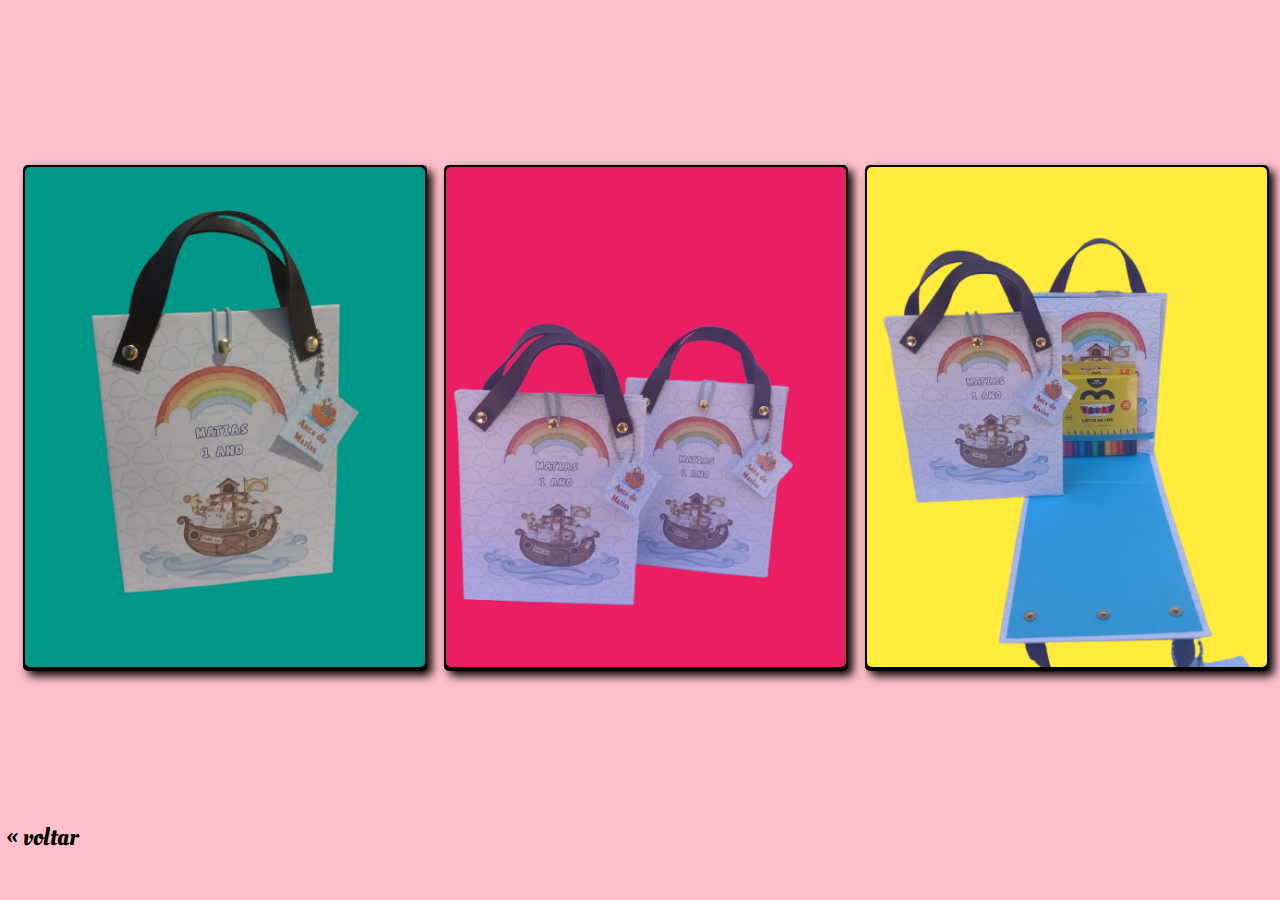
==== index2.html @ 1d20fdce "criado o meu primeiro site" ====
<!DOCTYPE html>
<html lang="pt-br">
    <head>
        <meta charset="UTF-8">
        <meta name="viewport" content="width=device-width, initial-scale=1.0">
        <title>Art da loh</title>
        <style>
        @import url('https://fonts.googleapis.com/css2?family=Dancing+Script:wght@400..700&family=Oleo+Script:wght@400;700&family=Pacifico&display=swap');
        *{
            padding: 0;
            margin: 2px;
            box-sizing: border-box;
            cursor: pointer;
            text-decoration: none;
        }
        a{
            font-family: "Oleo Script", system-ui;
            font-weight: 400;
            font-style: normal;
            font-size: 25px;
            color: black;
        }
        body{
            background: pink;
        }
        .todos{
            display: flex;
            align-items: center;
            justify-content:space-between;
        }
        /* card */
        #container{
            height: 90vh;
            width: 90vw;
            display: flex;
            align-items: center;
            justify-content: center;
        }
        .flip-card{
            width: 400px;
            height: 500px;
            perspective: 1000px;
        }
        .flip-card:hover .flip-card-iner{
            transform: rotateY(180deg);
        }
        .flip-card .flip-card-back{
            transform: rotateY(180deg);
        }
        .img{
            width: 400px;
            height:500px;
            object-fit: cover;
            border-radius: 5px;
            margin-bottom: 0;
        }
        .texto{
            display: flex;
            align-items: center;
            justify-content: center;
            flex-direction: column;
            width: 400px;
            height:500px;
            border-radius: 5px;
            color: greenyellow;
            text-align: center;
            font-size: 30px;
        }
        .flip-card-iner{
            position: relative;
            transform-style: preserve-3d;
            transition: 1s; 
        }
        .flip-card-back,
        .flip-card-front{
            position: absolute;
            backface-visibility: hidden;
            background: black;
            border-radius: 5px;
            box-shadow: 5px 5px 10px ;
        }
        #whatsapp {
            padding: 5px 20px;
            border: solid 1px green;
            border-radius: 10px;
            background: greenyellow;
        }

        #whatsapp:hover {
            background: green;
        }
        @media(max-width:600px) {

            .todos{
            display: flex;
            align-items: center;
            justify-content:center;
            flex-direction: column;
        }
        }
    </style>
</head>
<body>
    <div>
        <div class="todos">
        <div id="container">
            <div class="flip-card">
                <div class="flip-card-iner">
                    <div class="flip-card-front">
                        <img src="f1.png" class="img" alt="">
                    </div>
                    <div class="flip-card-back">
                        <p class="texto">caixa para lembrança de aniversario infantil, condimençoes padrao de 20cm x 15cm o jogo com 30 unidades sai a  R$100 <button id="whatsapp"><a href="https://wa.me/5527996102916?text=quero%20saber%20mais%20sobre%20os%20produtos">whatsapp</a></button></p>
                    </div>
                </div>
            </div>
        </div>
        <div id="container">
            <div class="flip-card">
                <div class="flip-card-iner">
                    <div class="flip-card-front">
                        <img src="f2.png" class="img" alt="">
                    </div>
                    <div class="flip-card-back">
                         <p class="texto">um otimo tenis super confortavel feito com a mais alta tecnologia de absorviçao de impacto R$400 <button id="whatsapp"><a href="https://wa.me/5527996102916?text=quero%20saber%20mais%20sobre%20os%20produtos">whatsapp</a></button></p>
                    </div>
                </div>
            </div>
        </div>
        <div id="container">
            <div class="flip-card">
                <div class="flip-card-iner">
                    <div class="flip-card-front">
                        <img src="f3.png" class="img" alt="">
                    </div>
                    <div class="flip-card-back">
                        <p class="texto">um otimo tenis super confortavel feito com a mais alta tecnologia de absorviçao de impacto R$400 <button id="whatsapp"><a href="https://wa.me/5527996102916?text=quero%20saber%20mais%20sobre%20os%20produtos">whatsapp</a></button></p>
                    </div>
                </div>
            </div>
        </div>
    </div>   
    </div>

    <a href="index.html">&laquo; voltar</a>

</body>
</html>
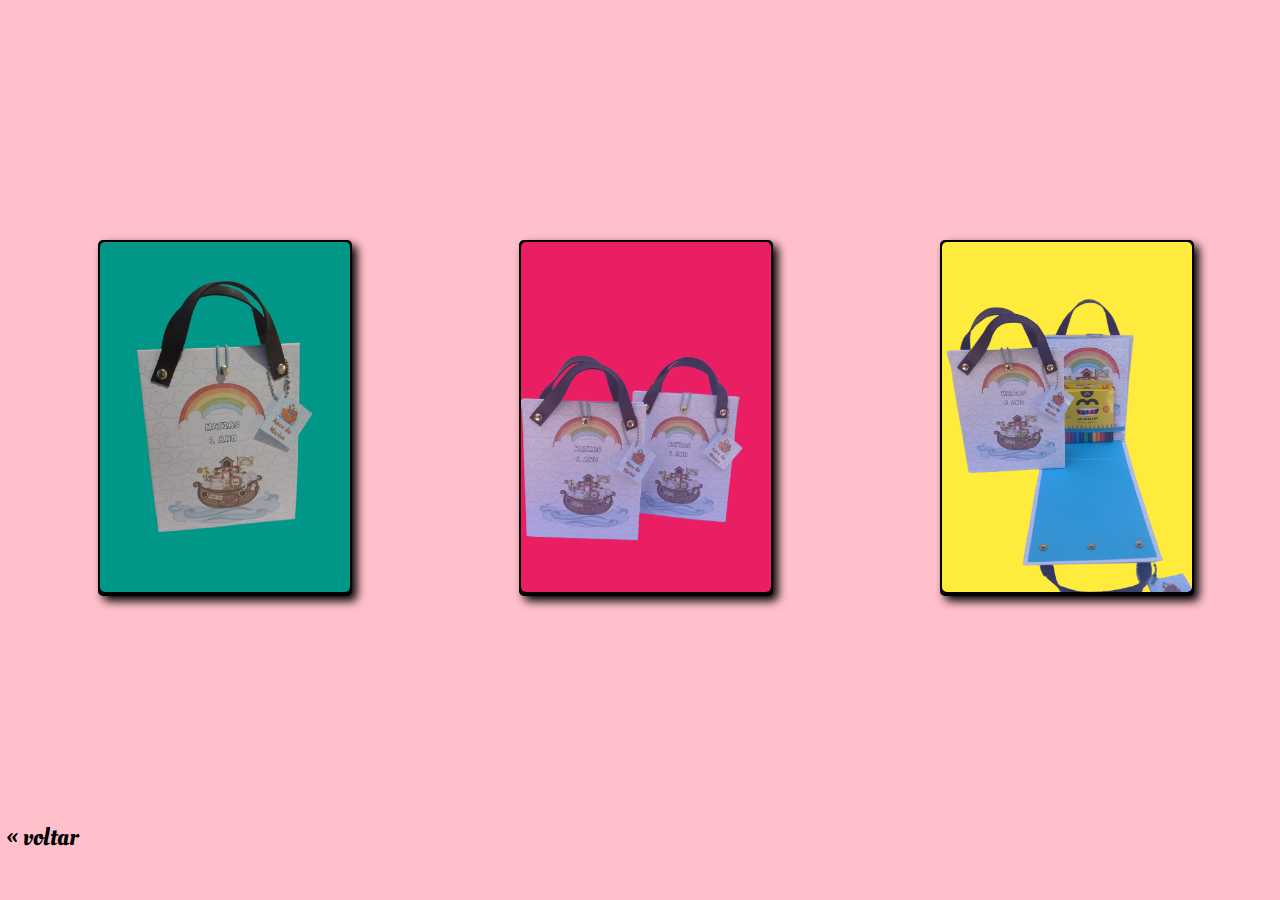
==== commit 090e56aa: "Update index2.html" ====
--- a/index2.html
+++ b/index2.html
@@ -15,7 +15,6 @@
         }
         a{
             font-family: "Oleo Script", system-ui;
-            font-weight: 400;
             font-style: normal;
             font-size: 25px;
             color: black;
@@ -37,8 +36,8 @@
             justify-content: center;
         }
         .flip-card{
-            width: 400px;
-            height: 500px;
+            width: 250px;
+            height: 350px;
             perspective: 1000px;
         }
         .flip-card:hover .flip-card-iner{
@@ -48,8 +47,8 @@
             transform: rotateY(180deg);
         }
         .img{
-            width: 400px;
-            height:500px;
+            width: 250px;
+            height:350px;
             object-fit: cover;
             border-radius: 5px;
             margin-bottom: 0;
@@ -59,8 +58,8 @@
             align-items: center;
             justify-content: center;
             flex-direction: column;
-            width: 400px;
-            height:500px;
+            width: 250px;
+            height:350px;
             border-radius: 5px;
             color: greenyellow;
             text-align: center;
@@ -145,4 +144,4 @@
     <a href="index.html">&laquo; voltar</a>
 
 </body>
-</html>+</html>
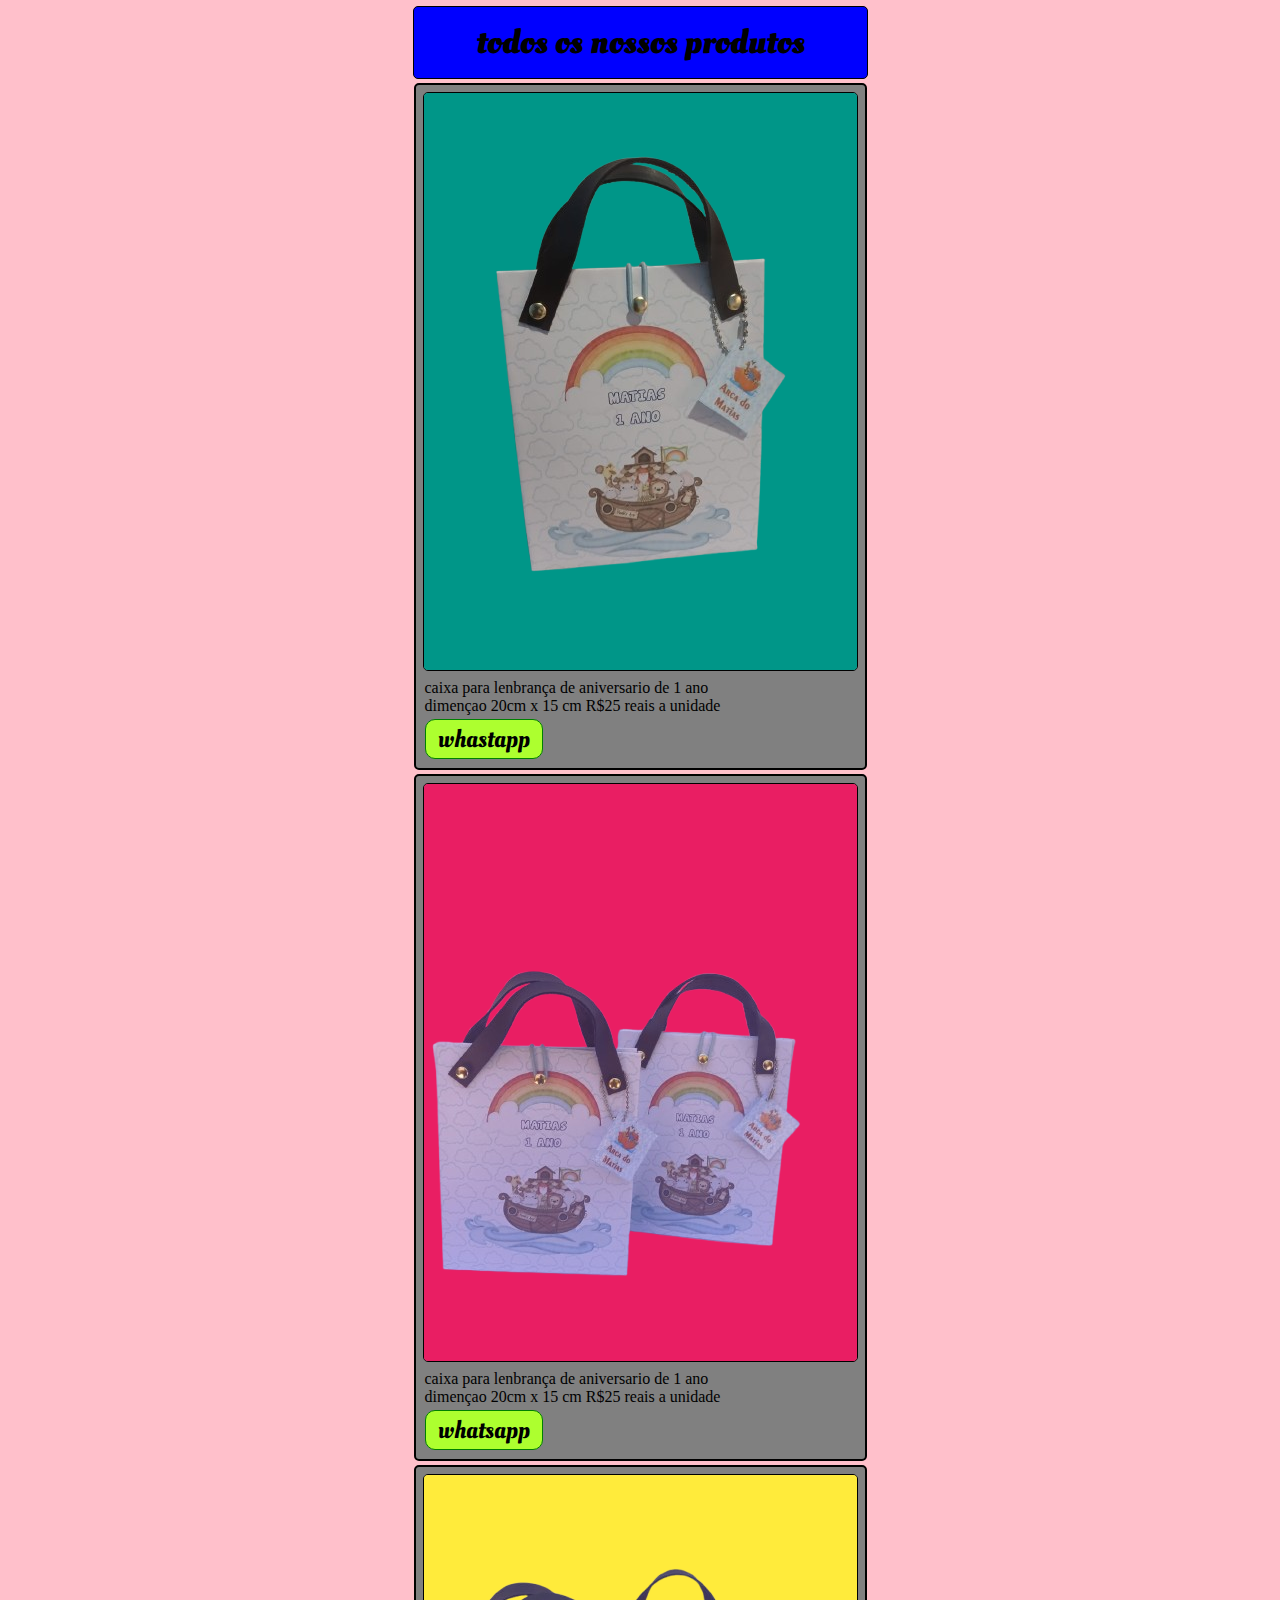
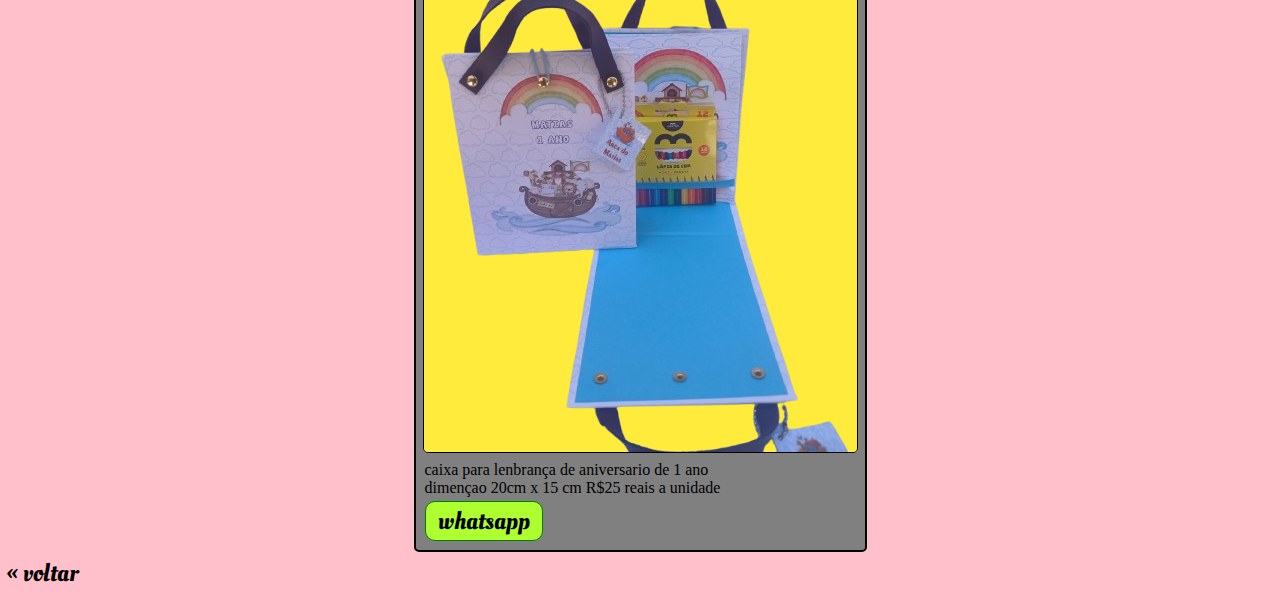
==== commit 017479b3: "Update index2.html" ====
--- a/index2.html
+++ b/index2.html
@@ -22,64 +22,8 @@
         body{
             background: pink;
         }
-        .todos{
-            display: flex;
-            align-items: center;
-            justify-content:space-between;
-        }
-        /* card */
-        #container{
-            height: 90vh;
-            width: 90vw;
-            display: flex;
-            align-items: center;
-            justify-content: center;
-        }
-        .flip-card{
-            width: 250px;
-            height: 350px;
-            perspective: 1000px;
-        }
-        .flip-card:hover .flip-card-iner{
-            transform: rotateY(180deg);
-        }
-        .flip-card .flip-card-back{
-            transform: rotateY(180deg);
-        }
-        .img{
-            width: 250px;
-            height:350px;
-            object-fit: cover;
-            border-radius: 5px;
-            margin-bottom: 0;
-        }
-        .texto{
-            display: flex;
-            align-items: center;
-            justify-content: center;
-            flex-direction: column;
-            width: 250px;
-            height:350px;
-            border-radius: 5px;
-            color: greenyellow;
-            text-align: center;
-            font-size: 30px;
-        }
-        .flip-card-iner{
-            position: relative;
-            transform-style: preserve-3d;
-            transition: 1s; 
-        }
-        .flip-card-back,
-        .flip-card-front{
-            position: absolute;
-            backface-visibility: hidden;
-            background: black;
-            border-radius: 5px;
-            box-shadow: 5px 5px 10px ;
-        }
         #whatsapp {
-            padding: 5px 20px;
+            padding: 2px 10px;
             border: solid 1px green;
             border-radius: 10px;
             background: greenyellow;
@@ -90,55 +34,57 @@
         }
         @media(max-width:600px) {
 
-            .todos{
+            #container{
             display: flex;
             align-items: center;
             justify-content:center;
             flex-direction: column;
         }
         }
+        #container{
+            display: flex;
+            justify-content: center;
+            align-items: center;
+            flex-direction: column;
+        }
+        #foto_card{
+            padding: 5px;
+            background-color:gray;
+            border: solid 2px black;
+            border-radius: 5px;
+        }
+        #foto-produto{
+            border-radius: 5px;
+            border: solid 1px black;
+        }
+        #foto-produto:hover{
+            scale: 1.2;
+        }
+        #cabecalho{
+            padding: 10px 60px;
+            background: blue;
+            border-radius: 5px;
+            border: solid 1px black;
+            font-family: "Oleo Script", system-ui;
+            font-style: normal;
+            font-size: 17px;
+            color: black;
+        }
+
     </style>
 </head>
 <body>
-    <div>
-        <div class="todos">
-        <div id="container">
-            <div class="flip-card">
-                <div class="flip-card-iner">
-                    <div class="flip-card-front">
-                        <img src="f1.png" class="img" alt="">
-                    </div>
-                    <div class="flip-card-back">
-                        <p class="texto">caixa para lembrança de aniversario infantil, condimençoes padrao de 20cm x 15cm o jogo com 30 unidades sai a  R$100 <button id="whatsapp"><a href="https://wa.me/5527996102916?text=quero%20saber%20mais%20sobre%20os%20produtos">whatsapp</a></button></p>
-                    </div>
-                </div>
-            </div>
-        </div>
-        <div id="container">
-            <div class="flip-card">
-                <div class="flip-card-iner">
-                    <div class="flip-card-front">
-                        <img src="f2.png" class="img" alt="">
-                    </div>
-                    <div class="flip-card-back">
-                         <p class="texto">um otimo tenis super confortavel feito com a mais alta tecnologia de absorviçao de impacto R$400 <button id="whatsapp"><a href="https://wa.me/5527996102916?text=quero%20saber%20mais%20sobre%20os%20produtos">whatsapp</a></button></p>
-                    </div>
-                </div>
-            </div>
-        </div>
-        <div id="container">
-            <div class="flip-card">
-                <div class="flip-card-iner">
-                    <div class="flip-card-front">
-                        <img src="f3.png" class="img" alt="">
-                    </div>
-                    <div class="flip-card-back">
-                        <p class="texto">um otimo tenis super confortavel feito com a mais alta tecnologia de absorviçao de impacto R$400 <button id="whatsapp"><a href="https://wa.me/5527996102916?text=quero%20saber%20mais%20sobre%20os%20produtos">whatsapp</a></button></p>
-                    </div>
-                </div>
-            </div>
-        </div>
-    </div>   
+    <div id="container">
+        <header id="cabecalho"><h1>todos os nossos produtos </h1></header>
+        
+        <div id="foto_card" ><img id="foto-produto" src="f1.png" alt=""><div><p>caixa para lenbrança de aniversario de 1 ano <br> dimençao 20cm x 15 cm R$25 reais a unidade</p><button id="whatsapp" ><a href="https://wa.me/5527996102916?text=quero%20saber%20mais%20sobre%20os%20produtos">whastapp</a></button></div></div>
+
+        <div id="foto_card" ><img id="foto-produto" src="f2.png" alt=""><div><p>caixa para lenbrança de aniversario de 1 ano <br> dimençao 20cm x 15 cm R$25 reais a unidade</p><button id="whatsapp" ><a href="https://wa.me/5527996102916?text=quero%20saber%20mais%20sobre%20os%20produtos">whatsapp</a></button></div></div>
+
+        <div id="foto_card" ><img id="foto-produto" src="f3.png" alt=""><div><p>caixa para lenbrança de aniversario de 1 ano <br> dimençao 20cm x 15 cm R$25 reais a unidade</p><button id="whatsapp" ><a href="https://wa.me/5527996102916?text=quero%20saber%20mais%20sobre%20os%20produtos">whatsapp</a></button></div></div>
+
+        
+
     </div>
 
     <a href="index.html">&laquo; voltar</a>
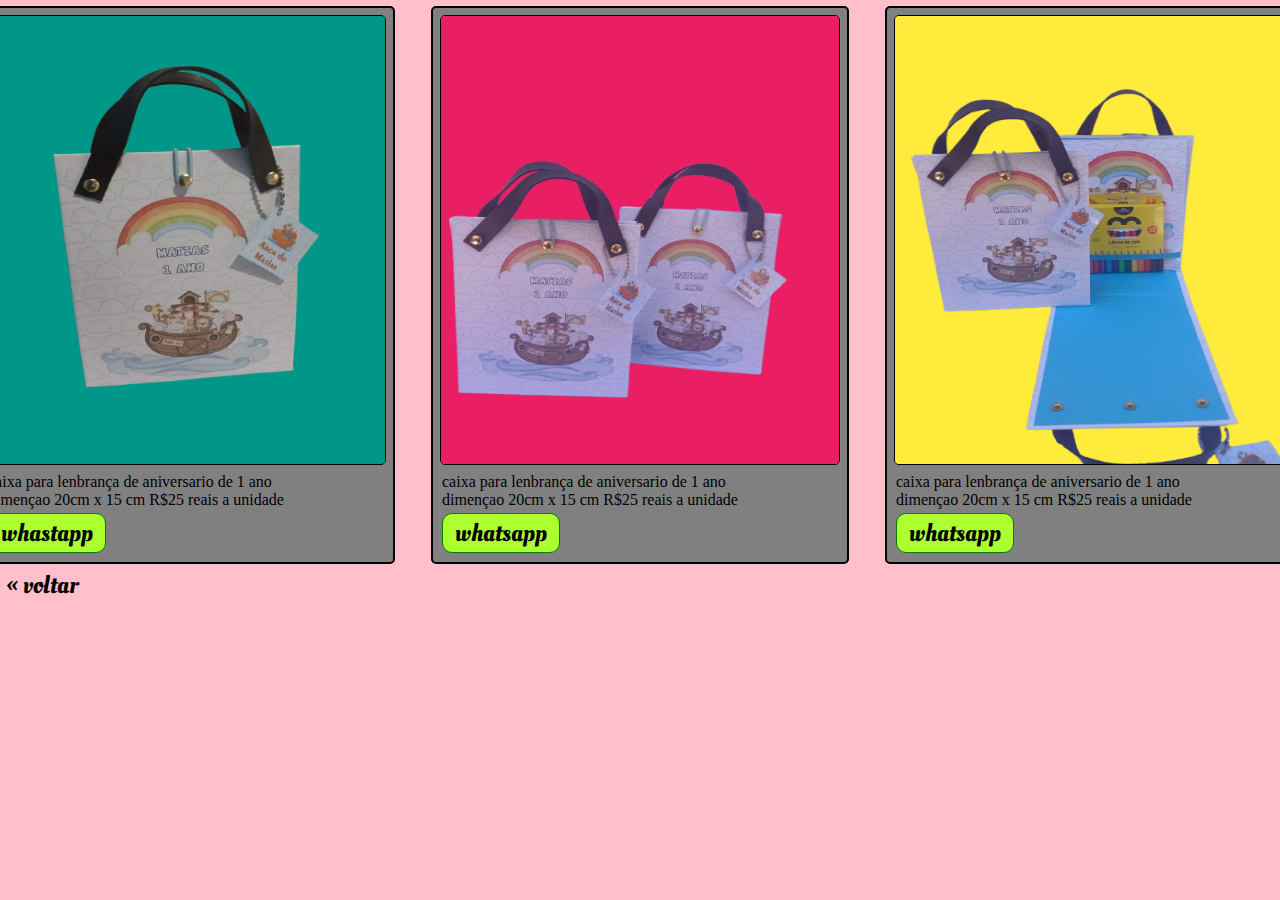
==== commit d74ae116: "Update index2.html" ====
--- a/index2.html
+++ b/index2.html
@@ -32,14 +32,56 @@
         #whatsapp:hover {
             background: green;
         }
+        #container{
+            display: flex;
+            justify-content: center;
+            align-items: center;
+            gap: 2rem;
+        }
+        #foto_card{
+            padding: 5px;
+            background-color:gray;
+            border: solid 2px black;
+            border-radius: 5px;
+        }
+        #foto-produto{
+            width: 400px;
+            height: 450px;
+            border-radius: 5px;
+            border: solid 1px black;
+        }
+        #foto-produto:hover{
+            scale: 1.2;
+        }
+        #cabecalho{
+            display: none;
+            padding: 10px 60px;
+            background: blue;
+            border-radius: 5px;
+            border: solid 1px black;
+            font-family: "Oleo Script", system-ui;
+            font-style: normal;
+            font-size: 17px;
+            color: black;
+        } 
         @media(max-width:600px) {
 
-            #container{
-            display: flex;
-            align-items: center;
-            justify-content:center;
-            flex-direction: column;
+        a,p{
+            font-family: "Oleo Script", system-ui;
+            font-style: normal;
+            font-size: 17px;
+            color: black;
         }
+
+        #whatsapp {
+            padding: 2px;
+            border: solid 1px green;
+            border-radius: 10px;
+            background: greenyellow;
+        }
+
+        #whatsapp:hover {
+            background: green;
         }
         #container{
             display: flex;
@@ -48,7 +90,6 @@
             flex-direction: column;
         }
         #foto_card{
-            padding: 5px;
             background-color:gray;
             border: solid 2px black;
             border-radius: 5px;
@@ -56,12 +97,14 @@
         #foto-produto{
             border-radius: 5px;
             border: solid 1px black;
+            max-width: 300px;
+            max-height: 300px;
         }
         #foto-produto:hover{
             scale: 1.2;
         }
         #cabecalho{
-            padding: 10px 60px;
+            padding: 5px 50px;
             background: blue;
             border-radius: 5px;
             border: solid 1px black;
@@ -70,24 +113,19 @@
             font-size: 17px;
             color: black;
         }
-
+      }
     </style>
 </head>
 <body>
     <div id="container">
-        <header id="cabecalho"><h1>todos os nossos produtos </h1></header>
+        <header id="cabecalho"><h1>nossos produtos </h1></header>
         
         <div id="foto_card" ><img id="foto-produto" src="f1.png" alt=""><div><p>caixa para lenbrança de aniversario de 1 ano <br> dimençao 20cm x 15 cm R$25 reais a unidade</p><button id="whatsapp" ><a href="https://wa.me/5527996102916?text=quero%20saber%20mais%20sobre%20os%20produtos">whastapp</a></button></div></div>
 
         <div id="foto_card" ><img id="foto-produto" src="f2.png" alt=""><div><p>caixa para lenbrança de aniversario de 1 ano <br> dimençao 20cm x 15 cm R$25 reais a unidade</p><button id="whatsapp" ><a href="https://wa.me/5527996102916?text=quero%20saber%20mais%20sobre%20os%20produtos">whatsapp</a></button></div></div>
 
         <div id="foto_card" ><img id="foto-produto" src="f3.png" alt=""><div><p>caixa para lenbrança de aniversario de 1 ano <br> dimençao 20cm x 15 cm R$25 reais a unidade</p><button id="whatsapp" ><a href="https://wa.me/5527996102916?text=quero%20saber%20mais%20sobre%20os%20produtos">whatsapp</a></button></div></div>
-
-        
-
     </div>
-
     <a href="index.html">&laquo; voltar</a>
-
 </body>
 </html>
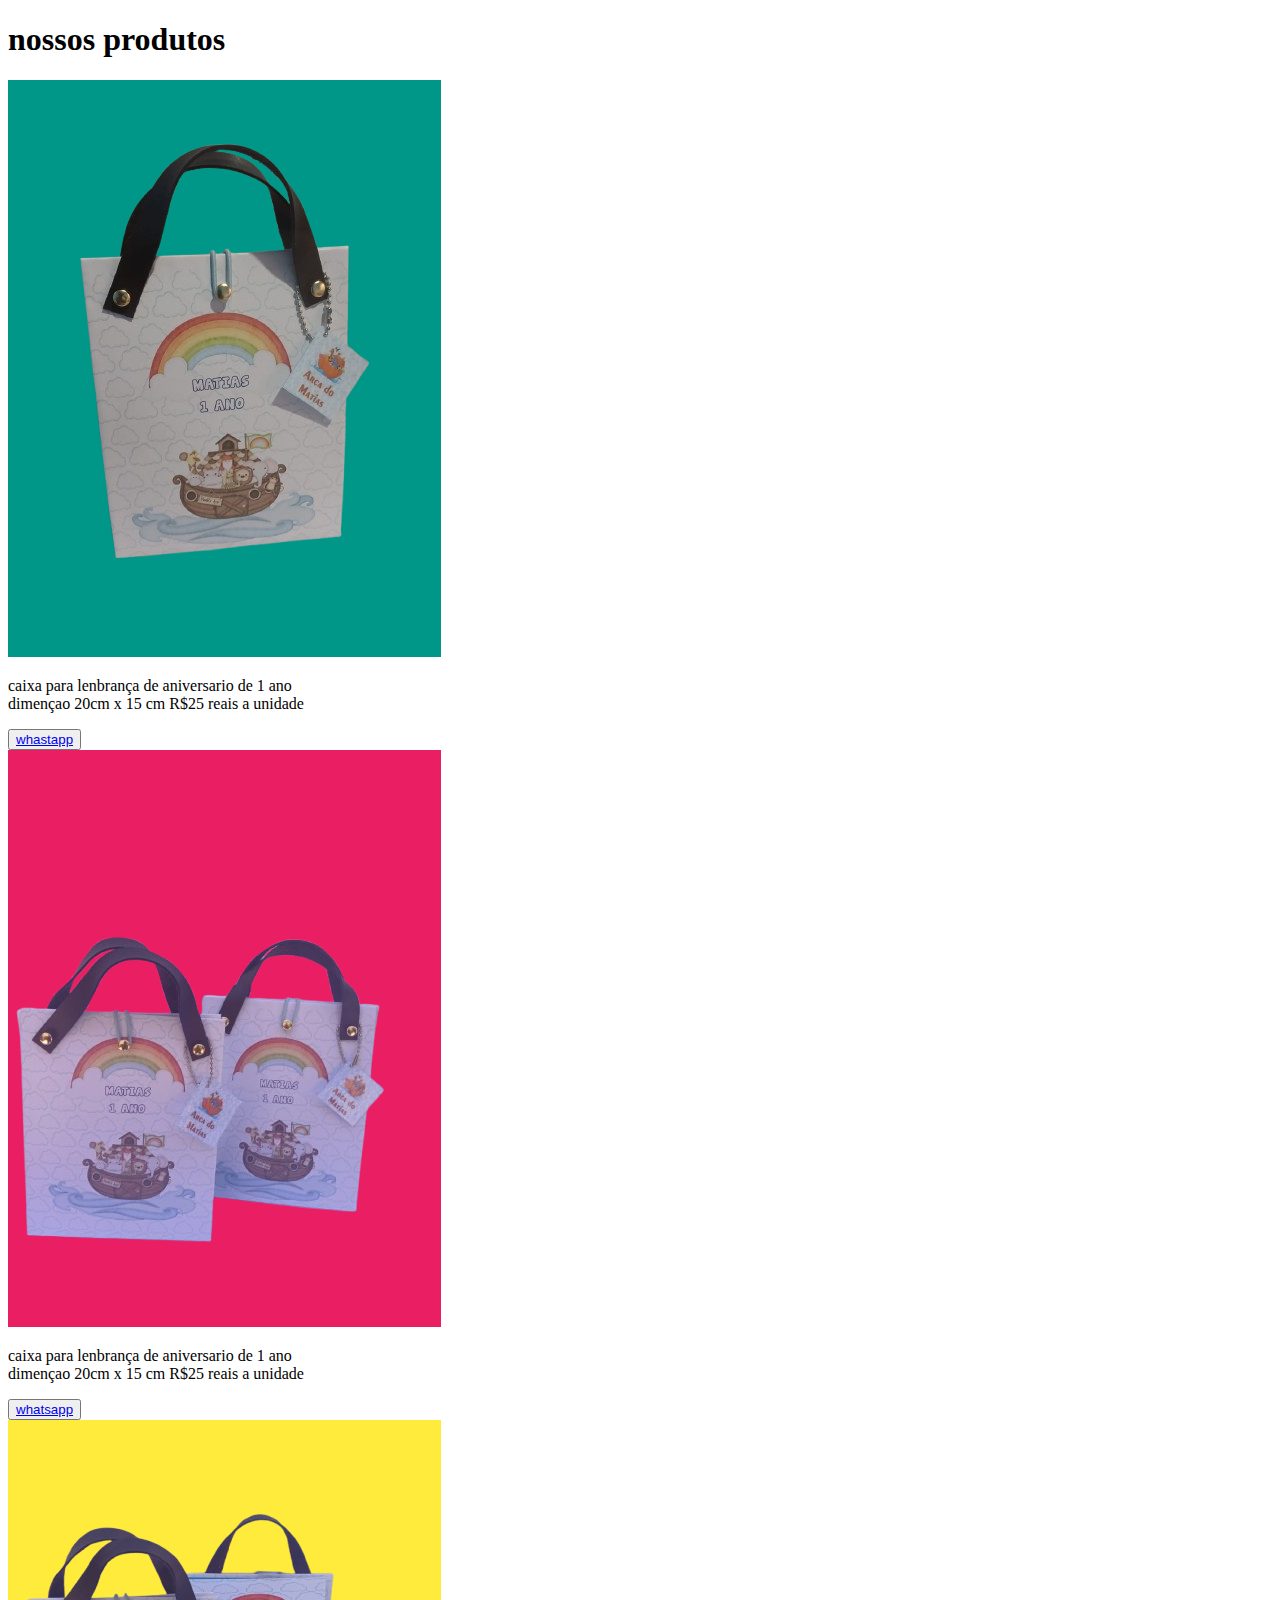
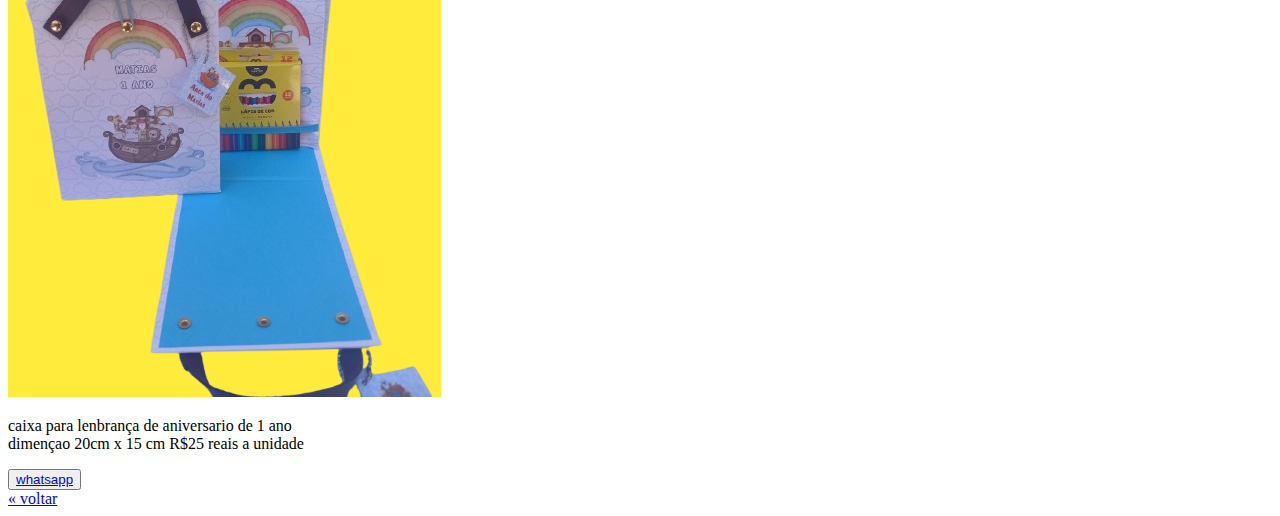
==== commit d70bfb7c: "Update index2.html" ====
--- a/index2.html
+++ b/index2.html
@@ -4,117 +4,7 @@
         <meta charset="UTF-8">
         <meta name="viewport" content="width=device-width, initial-scale=1.0">
         <title>Art da loh</title>
-        <style>
-        @import url('https://fonts.googleapis.com/css2?family=Dancing+Script:wght@400..700&family=Oleo+Script:wght@400;700&family=Pacifico&display=swap');
-        *{
-            padding: 0;
-            margin: 2px;
-            box-sizing: border-box;
-            cursor: pointer;
-            text-decoration: none;
-        }
-        a{
-            font-family: "Oleo Script", system-ui;
-            font-style: normal;
-            font-size: 25px;
-            color: black;
-        }
-        body{
-            background: pink;
-        }
-        #whatsapp {
-            padding: 2px 10px;
-            border: solid 1px green;
-            border-radius: 10px;
-            background: greenyellow;
-        }
-
-        #whatsapp:hover {
-            background: green;
-        }
-        #container{
-            display: flex;
-            justify-content: center;
-            align-items: center;
-            gap: 2rem;
-        }
-        #foto_card{
-            padding: 5px;
-            background-color:gray;
-            border: solid 2px black;
-            border-radius: 5px;
-        }
-        #foto-produto{
-            width: 400px;
-            height: 450px;
-            border-radius: 5px;
-            border: solid 1px black;
-        }
-        #foto-produto:hover{
-            scale: 1.2;
-        }
-        #cabecalho{
-            display: none;
-            padding: 10px 60px;
-            background: blue;
-            border-radius: 5px;
-            border: solid 1px black;
-            font-family: "Oleo Script", system-ui;
-            font-style: normal;
-            font-size: 17px;
-            color: black;
-        } 
-        @media(max-width:600px) {
-
-        a,p{
-            font-family: "Oleo Script", system-ui;
-            font-style: normal;
-            font-size: 17px;
-            color: black;
-        }
-
-        #whatsapp {
-            padding: 2px;
-            border: solid 1px green;
-            border-radius: 10px;
-            background: greenyellow;
-        }
-
-        #whatsapp:hover {
-            background: green;
-        }
-        #container{
-            display: flex;
-            justify-content: center;
-            align-items: center;
-            flex-direction: column;
-        }
-        #foto_card{
-            background-color:gray;
-            border: solid 2px black;
-            border-radius: 5px;
-        }
-        #foto-produto{
-            border-radius: 5px;
-            border: solid 1px black;
-            max-width: 300px;
-            max-height: 300px;
-        }
-        #foto-produto:hover{
-            scale: 1.2;
-        }
-        #cabecalho{
-            padding: 5px 50px;
-            background: blue;
-            border-radius: 5px;
-            border: solid 1px black;
-            font-family: "Oleo Script", system-ui;
-            font-style: normal;
-            font-size: 17px;
-            color: black;
-        }
-      }
-    </style>
+<link rel="stylesheet" href="pagina2.css">
 </head>
 <body>
     <div id="container">
